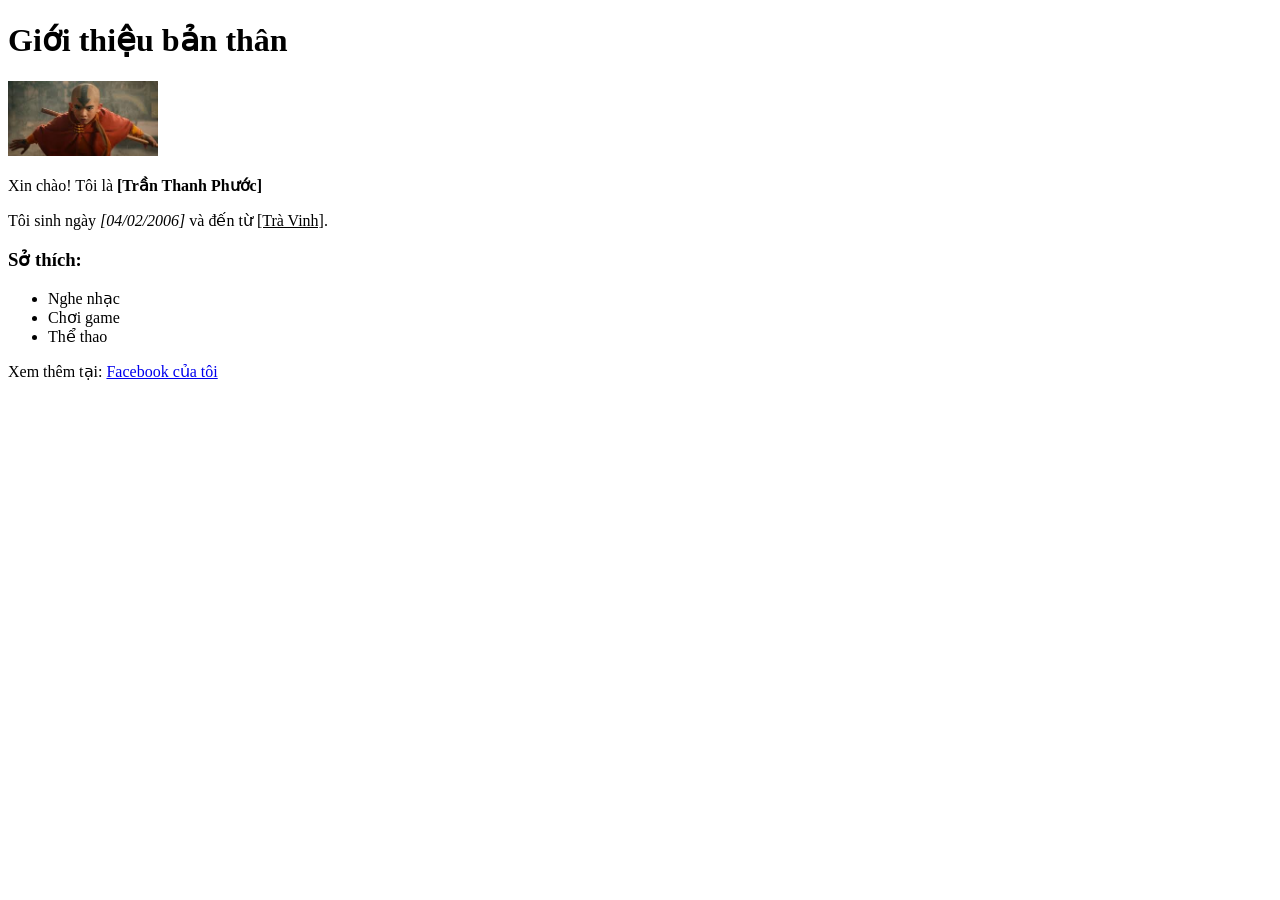
==== html/page1.html @ 7960ad66 "update du an web" ====
﻿<!DOCTYPE html>
<html lang="vi">
<head>
    <meta charset="UTF-8">
    <title>Giới thiệu</title>
</head>
<body>

    <!-- Heading -->
    <h1>Giới thiệu bản thân</h1>

    <!-- Image -->
    <img src="../assest/avatar.jpg" alt="ảnh đại diện" width="150">

    <!-- Paragraph -->
    <p>Xin chào! Tôi là <b>[Trần Thanh Phước]</b></p>

    <p>
        Tôi sinh ngày <i>[04/02/2006]</i> và đến từ 
        <u>[Trà Vinh]</u>.
    </p>

    <!-- List -->
    <h3>Sở thích:</h3>
    <ul>
        <li>Nghe nhạc</li>
        <li>Chơi game</li>
        <li>Thể thao</li>
    </ul>

    <!-- Link -->
    <p>
        Xem thêm tại:
        <a href="https://www.facebook.com/phcjethero" target="_blank">
            Facebook của tôi
        </a>
    </p>

</body>
</html>
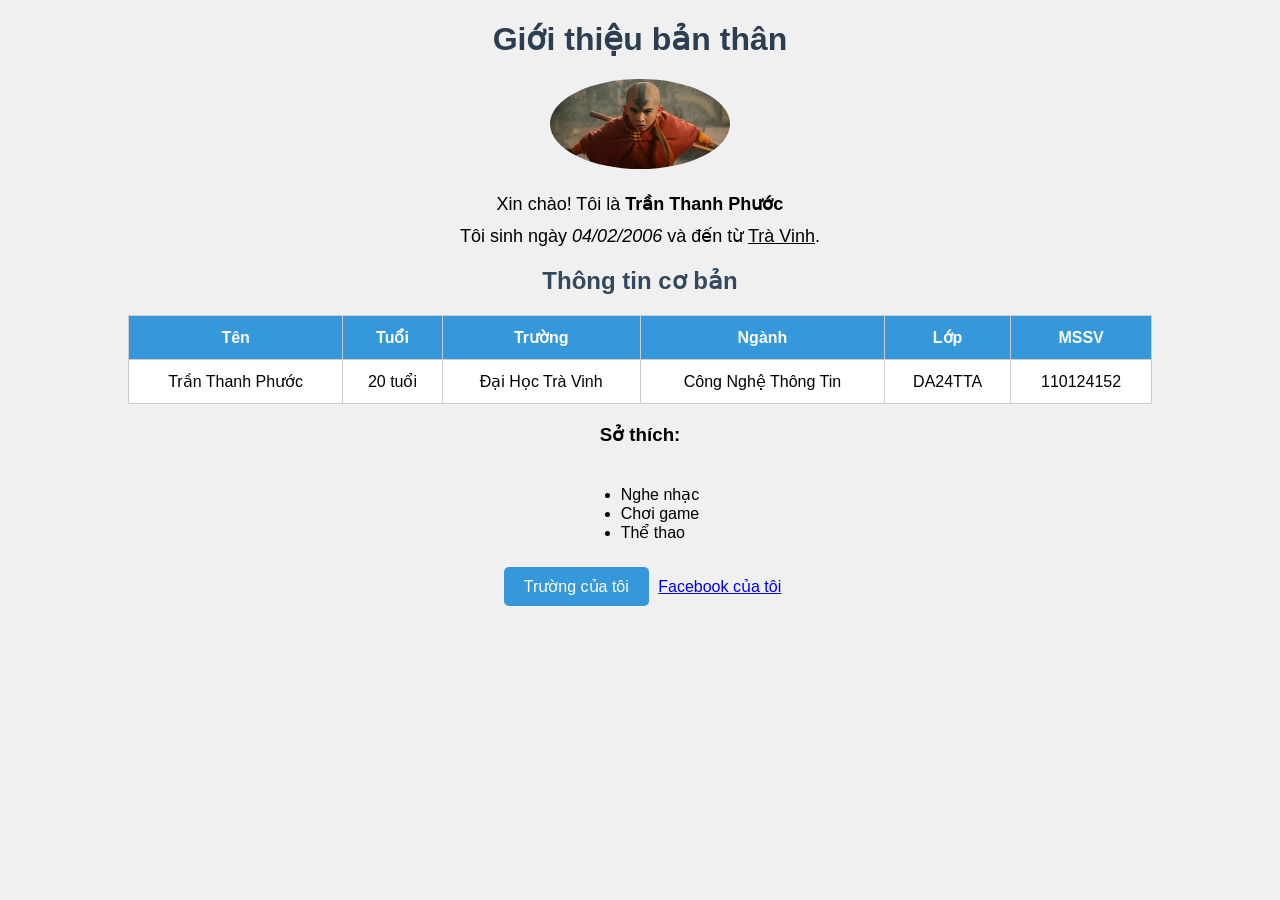
==== commit 0f705418: "update the file" ====
--- a/html/page1.html
+++ b/html/page1.html
@@ -3,6 +3,7 @@
 <head>
     <meta charset="UTF-8">
     <title>Giới thiệu</title>
+    <link href="../css/style.css" rel="stylesheet">
 </head>
 <body>
 
@@ -10,15 +11,38 @@
     <h1>Giới thiệu bản thân</h1>
 
     <!-- Image -->
-    <img src="../assest/avatar.jpg" alt="ảnh đại diện" width="150">
+    <div class="avatar-container">
+        <img src="../assest/avatar.jpg" alt="Ảnh đại diện">
+    </div>
 
     <!-- Paragraph -->
-    <p>Xin chào! Tôi là <b>[Trần Thanh Phước]</b></p>
+    <p>Xin chào! Tôi là <b>Trần Thanh Phước</b></p>
 
     <p>
-        Tôi sinh ngày <i>[04/02/2006]</i> và đến từ 
-        <u>[Trà Vinh]</u>.
+        Tôi sinh ngày <i>04/02/2006</i> và đến từ 
+        <u>Trà Vinh</u>.
     </p>
+	
+    <!-- Table -->
+    <h2>Thông tin cơ bản</h2>
+    <table>
+        <tr>
+            <th>Tên</th>
+            <th>Tuổi</th>
+            <th>Trường</th>
+            <th>Ngành</th>
+            <th>Lớp</th>
+            <th>MSSV</th>
+        </tr>
+        <tr>
+            <td>Trần Thanh Phước</td>
+            <td>20 tuổi</td>
+            <td>Đại Học Trà Vinh</td>
+            <td>Công Nghệ Thông Tin</td>
+            <td>DA24TTA</td>
+            <td>110124152</td>
+        </tr>	
+    </table>	
 
     <!-- List -->
     <h3>Sở thích:</h3>
@@ -28,13 +52,11 @@
         <li>Thể thao</li>
     </ul>
 
-    <!-- Link -->
-    <p>
-        Xem thêm tại:
-        <a href="https://www.facebook.com/phcjethero" target="_blank">
-            Facebook của tôi
-        </a>
-    </p>
+    <!-- Links / Buttons -->
+    <div class="links">
+        <button onclick="window.open('https://www.tvu.edu.vn/', '_blank')">Trường của tôi</button>
+        <a href="https://www.facebook.com/phcjethero" target="_blank" class="btn-link">Facebook của tôi</a>
+    </div>
 
 </body>
-</html>
+</html>
--- a/css/style.css
+++ b/css/style.css
@@ -0,0 +1,77 @@
+/* Toàn bộ trang */
+body {
+    background-color: #f0f0f0; 
+    font-family: Arial; 
+    margin: 0;
+    padding: 0;
+    text-align: center; 
+}
+
+/* Tiêu đề */
+h1 {
+    color: #2c3e50;
+    margin-top: 20px;
+}
+
+h2 {
+    color: #34495e;
+}
+
+/* Ảnh đại diện */
+.avatar-container {
+    margin: 20px auto;
+}
+
+.avatar-container img {
+    width: 180px;
+    border-radius: 50%; 
+}
+
+/* Văn bản */
+p {
+    font-size: 18px;
+    margin: 10px 0;
+}
+
+/* Bảng */
+table {
+    border-collapse: collapse;
+    width: 80%;
+    margin: 20px auto;
+    background-color: white;
+}
+
+th, td {
+    border: 1px solid #ccc;
+    padding: 12px;
+    text-align: center;
+}
+
+th {
+    background-color: #3498db;
+    color: white;
+}
+
+/* Danh sách */
+ul {
+    text-align: left; 
+    display: inline-block;
+    margin: 20px 0;
+}
+
+/* Nút */
+button {
+    background-color: #3498db;
+    color: white;
+    padding: 10px 20px;
+    border: none;
+    border-radius: 5px;
+    margin: 5px;
+    cursor: pointer;
+    font-size: 16px;
+}
+
+
+
+
+
